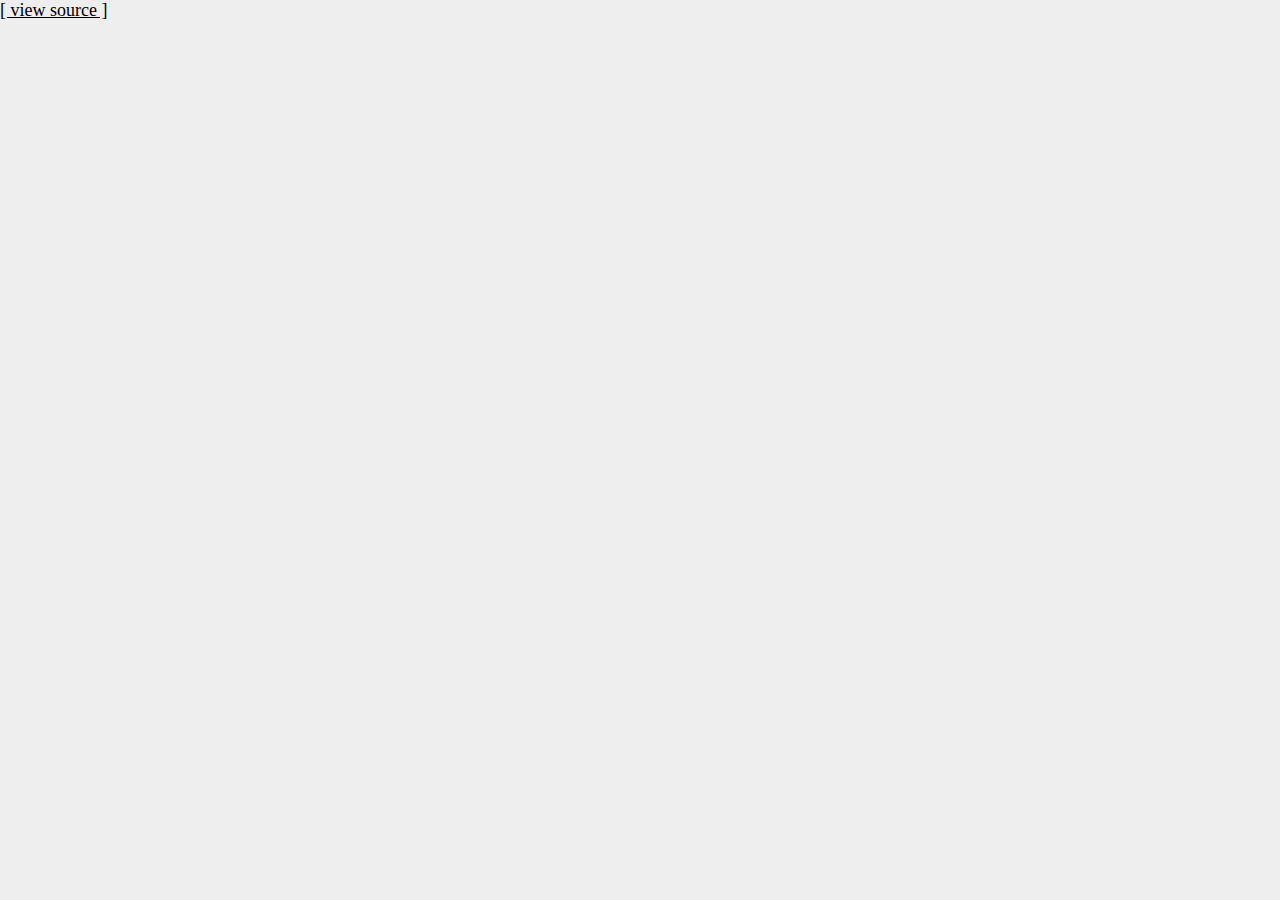
==== p5js/index.html @ 34a4e173 "Merge branch 'master' of https://github.com/n1ckfg/drawing_methods" ====
<!DOCTYPE html>
<html>

	<head>
	    <meta charset="utf-8">
	    <meta name="viewport" content="width=device-width">
		<title>Draw in p5.js</title>
		<link type="text/css" rel="stylesheet" href="./css/main.css"/>
		
		<script type="text/javascript" src="./js/libraries/p5.min.js"></script>
		
		<script type="text/javascript" src="./js/main.js"></script>
	</head>
	
	<body>
		<a href="https://github.com/n1ckfg/drawing_methods/">[ view source ]</a><br>
	</body>

</html>
---- p5js/css/main.css ----
body {
	margin: 0px;
	font-size: 18px;
	background: #eeeeee;
}

a {
	color: black;
	text-decoration: none;
}

a:hover {
	text-decoration: underline;
}
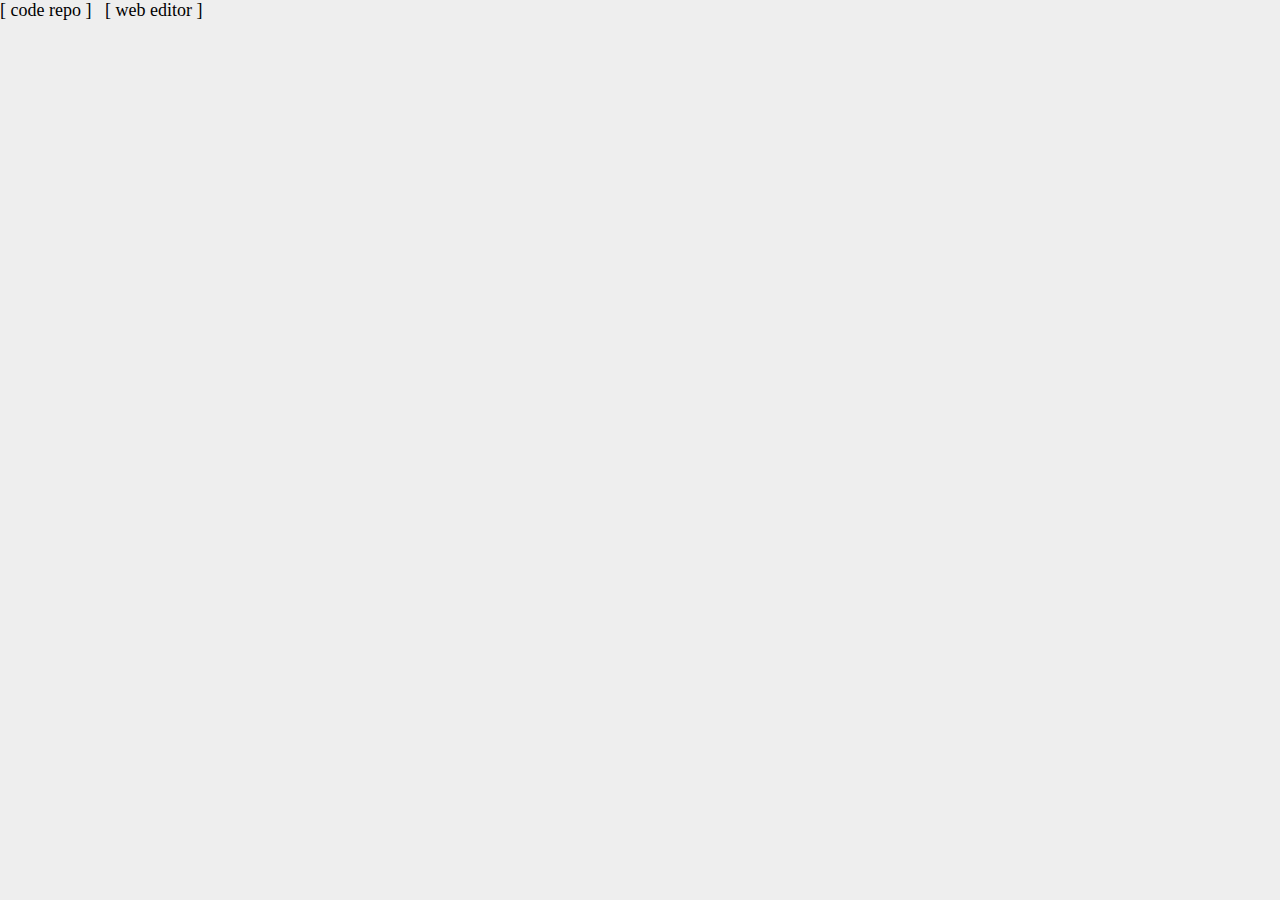
==== commit 9bc84070: "Update index.html" ====
--- a/p5js/index.html
+++ b/p5js/index.html
@@ -7,13 +7,13 @@
 		<title>Draw in p5.js</title>
 		<link type="text/css" rel="stylesheet" href="./css/main.css"/>
 		
-		<script type="text/javascript" src="./js/libraries/p5.min.js"></script>
+        <script src="./js/libraries/p5.min.js"></script>
 		
 		<script type="text/javascript" src="./js/main.js"></script>
 	</head>
 	
 	<body>
-		<a href="https://github.com/n1ckfg/drawing_methods/">[ view source ]</a><br>
+				[ <a href="https://github.com/n1ckfg/drawing_methods">code repo</a> ]&nbsp;&nbsp;&nbsp;[ <a href="https://editor.p5js.org/n1ckfg/sketches/TMVHctxxR">web editor</a> ]<br>
 	</body>
 
 </html>
